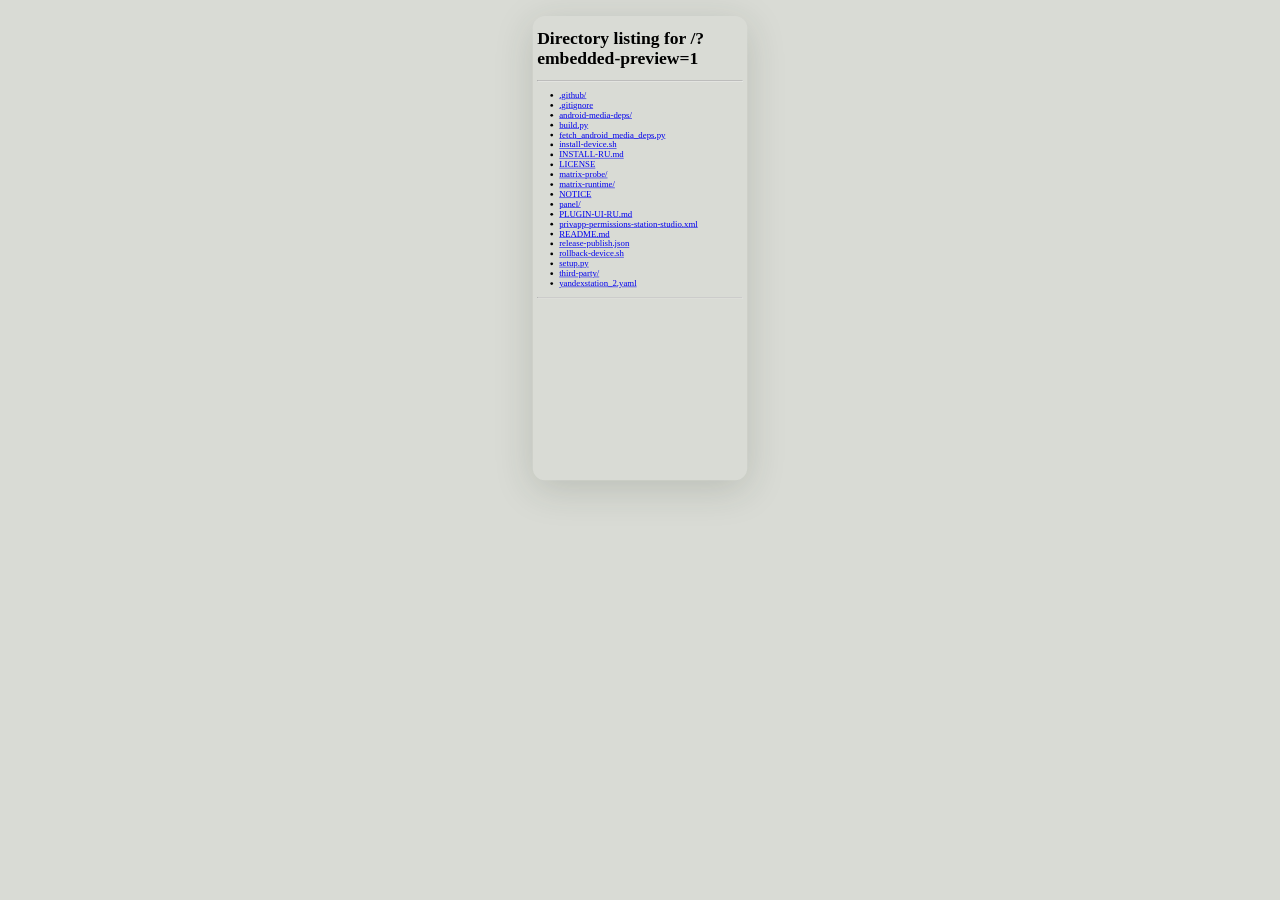
==== panel/web/phone-preview.html @ f579a135 "Add capabilities catalog, declarative plugin settings and separate TV interface; prepare 2.3.0" ====
<!doctype html><html lang="ru"><meta charset="utf-8"><meta name="viewport" content="width=device-width,initial-scale=1"><title>Station Studio · responsive preview</title><style>body{margin:0;background:#d9dbd5}iframe{position:absolute;left:50%;top:16px;width:390px;height:844px;border:0;border-radius:22px;transform:translateX(-50%) scale(.55);transform-origin:top center;box-shadow:0 16px 70px #26301b2b}</style><iframe src="/?embedded-preview=1" title="Телефон · 390 × 844"></iframe><script src="phone-preview.js"></script></html>
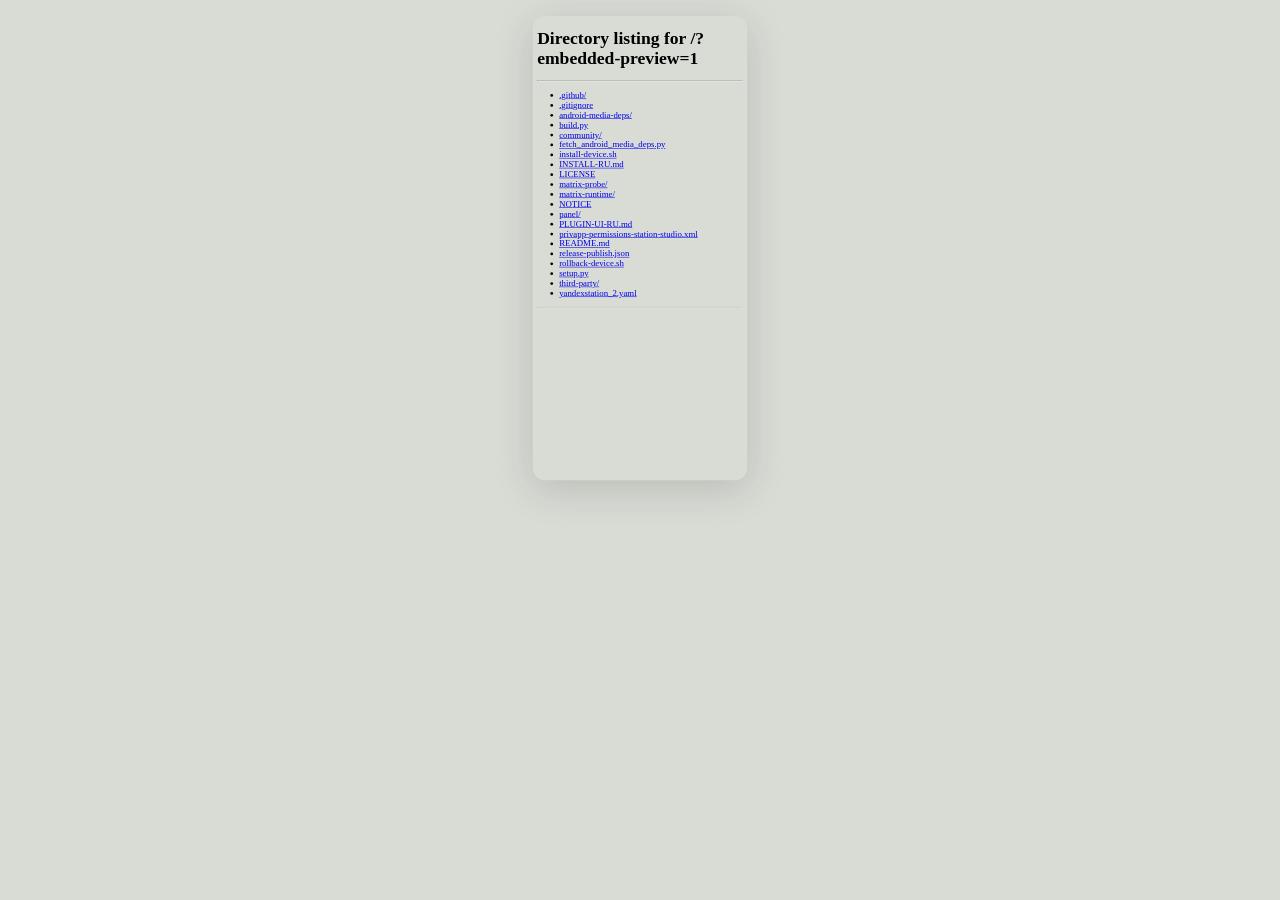
==== commit c88e9f17: "Release AliceKit 2.5: phone bootstrap, Yandex Home bridge, consent fixes and separate TV layout" ====
--- a/panel/web/phone-preview.html
+++ b/panel/web/phone-preview.html
@@ -1 +1 @@
-<!doctype html><html lang="ru"><meta charset="utf-8"><meta name="viewport" content="width=device-width,initial-scale=1"><title>Station Studio · responsive preview</title><style>body{margin:0;background:#d9dbd5}iframe{position:absolute;left:50%;top:16px;width:390px;height:844px;border:0;border-radius:22px;transform:translateX(-50%) scale(.55);transform-origin:top center;box-shadow:0 16px 70px #26301b2b}</style><iframe src="/?embedded-preview=1" title="Телефон · 390 × 844"></iframe><script src="phone-preview.js"></script></html>
+<!doctype html><html lang="ru"><meta charset="utf-8"><meta name="viewport" content="width=device-width,initial-scale=1"><title>AliceKit · responsive preview</title><style>body{margin:0;background:#d9dbd5}iframe{position:absolute;left:50%;top:16px;width:390px;height:844px;border:0;border-radius:22px;transform:translateX(-50%) scale(.55);transform-origin:top center;box-shadow:0 16px 70px #26301b2b}</style><iframe src="/?embedded-preview=1" title="Телефон · 390 × 844"></iframe><script src="phone-preview.js"></script></html>
